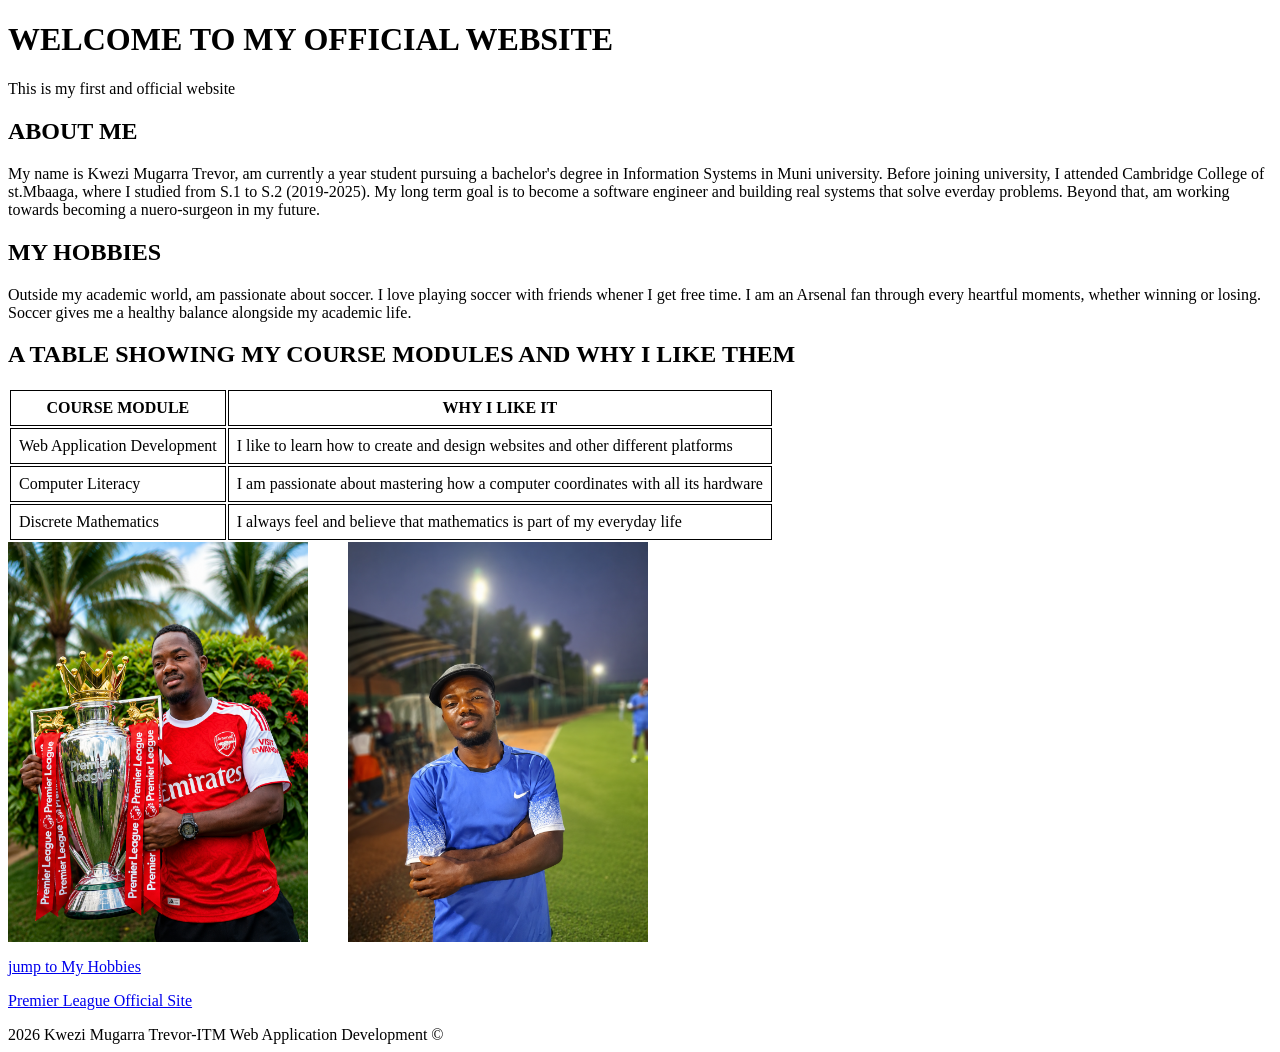
==== lesson 04 index.html/index.html @ fada137f "Add table, images, and links to profile page" ====
<!DOCTYPE html>
<html lang="en">
<head>
    <meta charset="UTF-8">
    <meta name="viewport" content="width=device-width, initial-scale=1.0">
    <title>KWEZI TREVOR WEBSITE</title>
    <style>
        table {
            border-spacing: 2px
        }
        th, td {
            border: 1px solid black;
            padding:8px;
        }
        .image-row {
            display: flex;
            gap: 40px;
        }
    </style>
</head>
<body>
    <main>
        <h1>WELCOME TO MY OFFICIAL WEBSITE</h1>
        <p><header>This is my first and official website</header></p>
        <section id="hobbies"><h2>ABOUT ME</h2>
            My name is Kwezi Mugarra Trevor, am currently a year student pursuing a bachelor's degree in Information
            Systems in Muni university. Before joining university, I attended Cambridge College of st.Mbaaga, where
             I studied from S.1 to S.2 (2019-2025). My long term goal is to become a software engineer and building
             real systems that solve everday problems. Beyond that, am working towards becoming a nuero-surgeon
             in my future.
        </section>
        <section><h2>MY HOBBIES</h2>
            Outside my academic world, am passionate about soccer. I love playing soccer with friends whener I get
            free time. I am an Arsenal fan through every heartful moments, whether winning or losing. Soccer gives
            me a healthy balance alongside my academic life.
        </section>
    </main>
    <h2>A TABLE SHOWING MY COURSE MODULES AND WHY I LIKE THEM</h2>
    <table>
        <thead>
            <tr>
                <th>COURSE MODULE</th>
                <th>WHY I LIKE IT</th>
            </tr>
        </thead>
        <tbody>
            <tr>
                <td>Web Application Development</td>
                <td>I like to learn how to create and design websites and other different platforms</td>
            </tr>
            <tr>
                <td>Computer Literacy</td>
                <td>I am passionate about mastering how a computer coordinates with all its hardware</td>
            </tr>
            <tr>
                <td>Discrete Mathematics</td>
                <td>I always feel and believe that mathematics is part of my everyday life</td>
            </tr>
        </tbody>
    </table>

    <section class="image-row">
        <img src="images/arsenaltrevor.png"
        alt="2025/2026 EPL Champions" width="300">
        <img src="images/kwezitrevor.png" 
        alt="Yes Centre Nsabya" width="300">
    </section>

    <p><a href="#hobbies">jump to My Hobbies</a></p>
    <p></p><a href="https://www.premierleague.com" target="_blank">Premier League Official Site</a></p>
    <footer>
        2026 Kwezi Mugarra Trevor-ITM Web Application Development &copy;
    </footer>
</body>
</html>
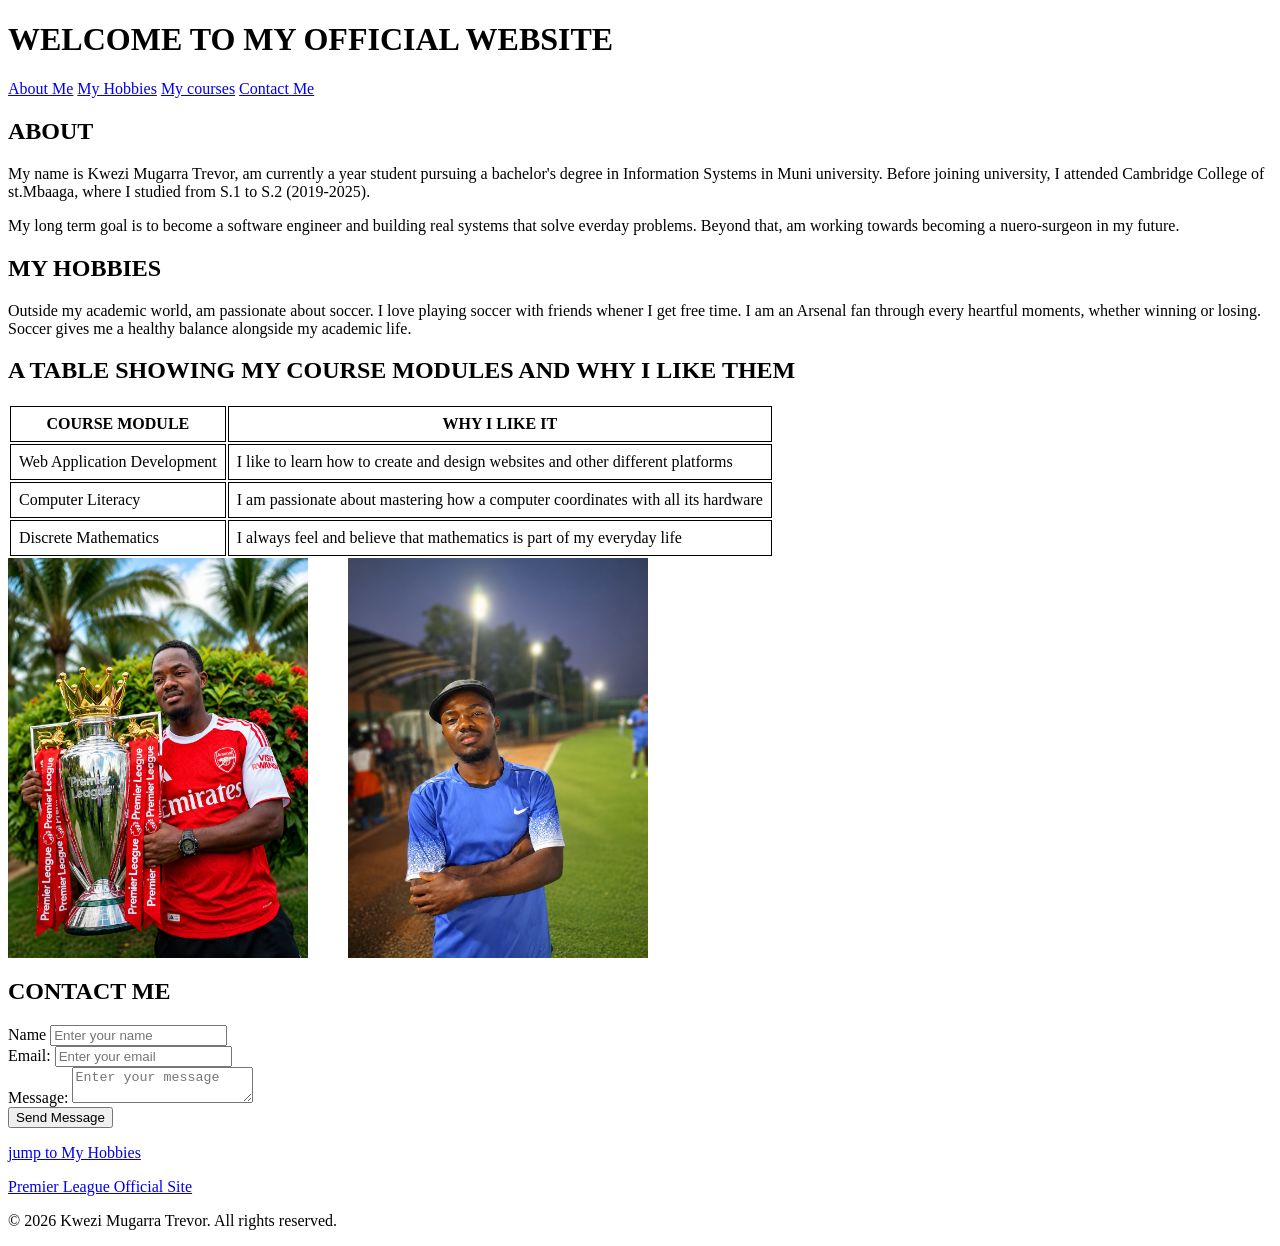
==== commit 176360ca: "Complete Assignment 5 contatct form" ====
--- a/lesson 04 index.html/index.html
+++ b/lesson 04 index.html/index.html
@@ -5,71 +5,178 @@
     <meta name="viewport" content="width=device-width, initial-scale=1.0">
     <title>KWEZI TREVOR WEBSITE</title>
     <style>
+
         table {
-            border-spacing: 2px
+            border-spacing: 2px;
         }
+
         th, td {
             border: 1px solid black;
-            padding:8px;
+            padding: 8px;
         }
+
         .image-row {
             display: flex;
             gap: 40px;
         }
+        
     </style>
 </head>
+
 <body>
+
+    <header>
+        <h1>WELCOME TO MY OFFICIAL WEBSITE</h1>
+
+        <nav>
+            <a href="#about">About Me</a>
+            <a href="#hobbies">My Hobbies</a>
+
+            <a href="#courses">My courses</a>
+
+            <a href="#contact">Contact Me</a>
+        </nav>
+    </header>
+
     <main>
-        <h1>WELCOME TO MY OFFICIAL WEBSITE</h1>
-        <p><header>This is my first and official website</header></p>
-        <section id="hobbies"><h2>ABOUT ME</h2>
-            My name is Kwezi Mugarra Trevor, am currently a year student pursuing a bachelor's degree in Information
+
+        <section id="about">
+            <h2>ABOUT</h2>
+
+            <p>
+                My name is Kwezi Mugarra Trevor, am currently a year student pursuing a bachelor's degree in Information
             Systems in Muni university. Before joining university, I attended Cambridge College of st.Mbaaga, where
-             I studied from S.1 to S.2 (2019-2025). My long term goal is to become a software engineer and building
+             I studied from S.1 to S.2 (2019-2025).
+             </p>
+
+             <p>
+                My long term goal is to become a software engineer and building
              real systems that solve everday problems. Beyond that, am working towards becoming a nuero-surgeon
              in my future.
+             </p>
         </section>
-        <section><h2>MY HOBBIES</h2>
-            Outside my academic world, am passionate about soccer. I love playing soccer with friends whener I get
+
+        <section id="hobbies">
+            <h2>MY HOBBIES</h2>
+
+            <p>
+                Outside my academic world, am passionate about soccer. I love playing soccer with friends whener I get
             free time. I am an Arsenal fan through every heartful moments, whether winning or losing. Soccer gives
             me a healthy balance alongside my academic life.
+            </p>
         </section>
-    </main>
-    <h2>A TABLE SHOWING MY COURSE MODULES AND WHY I LIKE THEM</h2>
+
+        <section id="courses">
+            <h2>A TABLE SHOWING MY COURSE MODULES AND WHY I LIKE THEM</h2>
     <table>
+
         <thead>
             <tr>
                 <th>COURSE MODULE</th>
                 <th>WHY I LIKE IT</th>
             </tr>
         </thead>
+
         <tbody>
+
             <tr>
                 <td>Web Application Development</td>
                 <td>I like to learn how to create and design websites and other different platforms</td>
             </tr>
+
             <tr>
                 <td>Computer Literacy</td>
                 <td>I am passionate about mastering how a computer coordinates with all its hardware</td>
             </tr>
+
             <tr>
                 <td>Discrete Mathematics</td>
                 <td>I always feel and believe that mathematics is part of my everyday life</td>
             </tr>
+
         </tbody>
+
     </table>
 
+        </section>
+
     <section class="image-row">
+
         <img src="images/arsenaltrevor.png"
         alt="2025/2026 EPL Champions" width="300">
+
         <img src="images/kwezitrevor.png" 
         alt="Yes Centre Nsabya" width="300">
+
     </section>
 
-    <p><a href="#hobbies">jump to My Hobbies</a></p>
-    <p></p><a href="https://www.premierleague.com" target="_blank">Premier League Official Site</a></p>
+    <section id="contact">
+
+        <h2>CONTACT ME</h2>
+
+        <form action="#" method="post">
+
+            <div>
+                <label for="name">Name</label>
+
+                <input
+                    type="text"
+                    id="name"
+                    name="name"
+                    placeholder="Enter your name"
+                    required
+                >
+            </div>
+
+            <div>
+                <label for="email">Email:</label>
+
+                <input
+                    type="email"
+                    id="email"
+                    name="email"
+                    placeholder="Enter your email"
+                    required
+                >
+            </div>
+
+            <div>
+                <label for="message">Message:</label>
+
+                                             <textarea
+                                                id="message"
+                                                name="message"
+                                                placeholder="Enter your message"
+                                                required
+                                            ></textarea>
+            </div>
+
+            <button type="submit">Send Message</button>
+
+            </form>
+
+        </section>
+
+        <section>
+
+            <p>
+                <a href="#hobbies">jump to My Hobbies</a>
+            </p>
+
+            <p>
+                <a href="https://www.premierleague.com" target="_blank">Premier League Official Site</a>
+            </p>
+
+            </section>
+    </main>
+
     <footer>
-        2026 Kwezi Mugarra Trevor-ITM Web Application Development &copy;
+
+        <p>
+            &copy; 2026 Kwezi Mugarra Trevor. All rights reserved.</footer
+        </p>
+
     </footer>
+
 </body>
 </html>
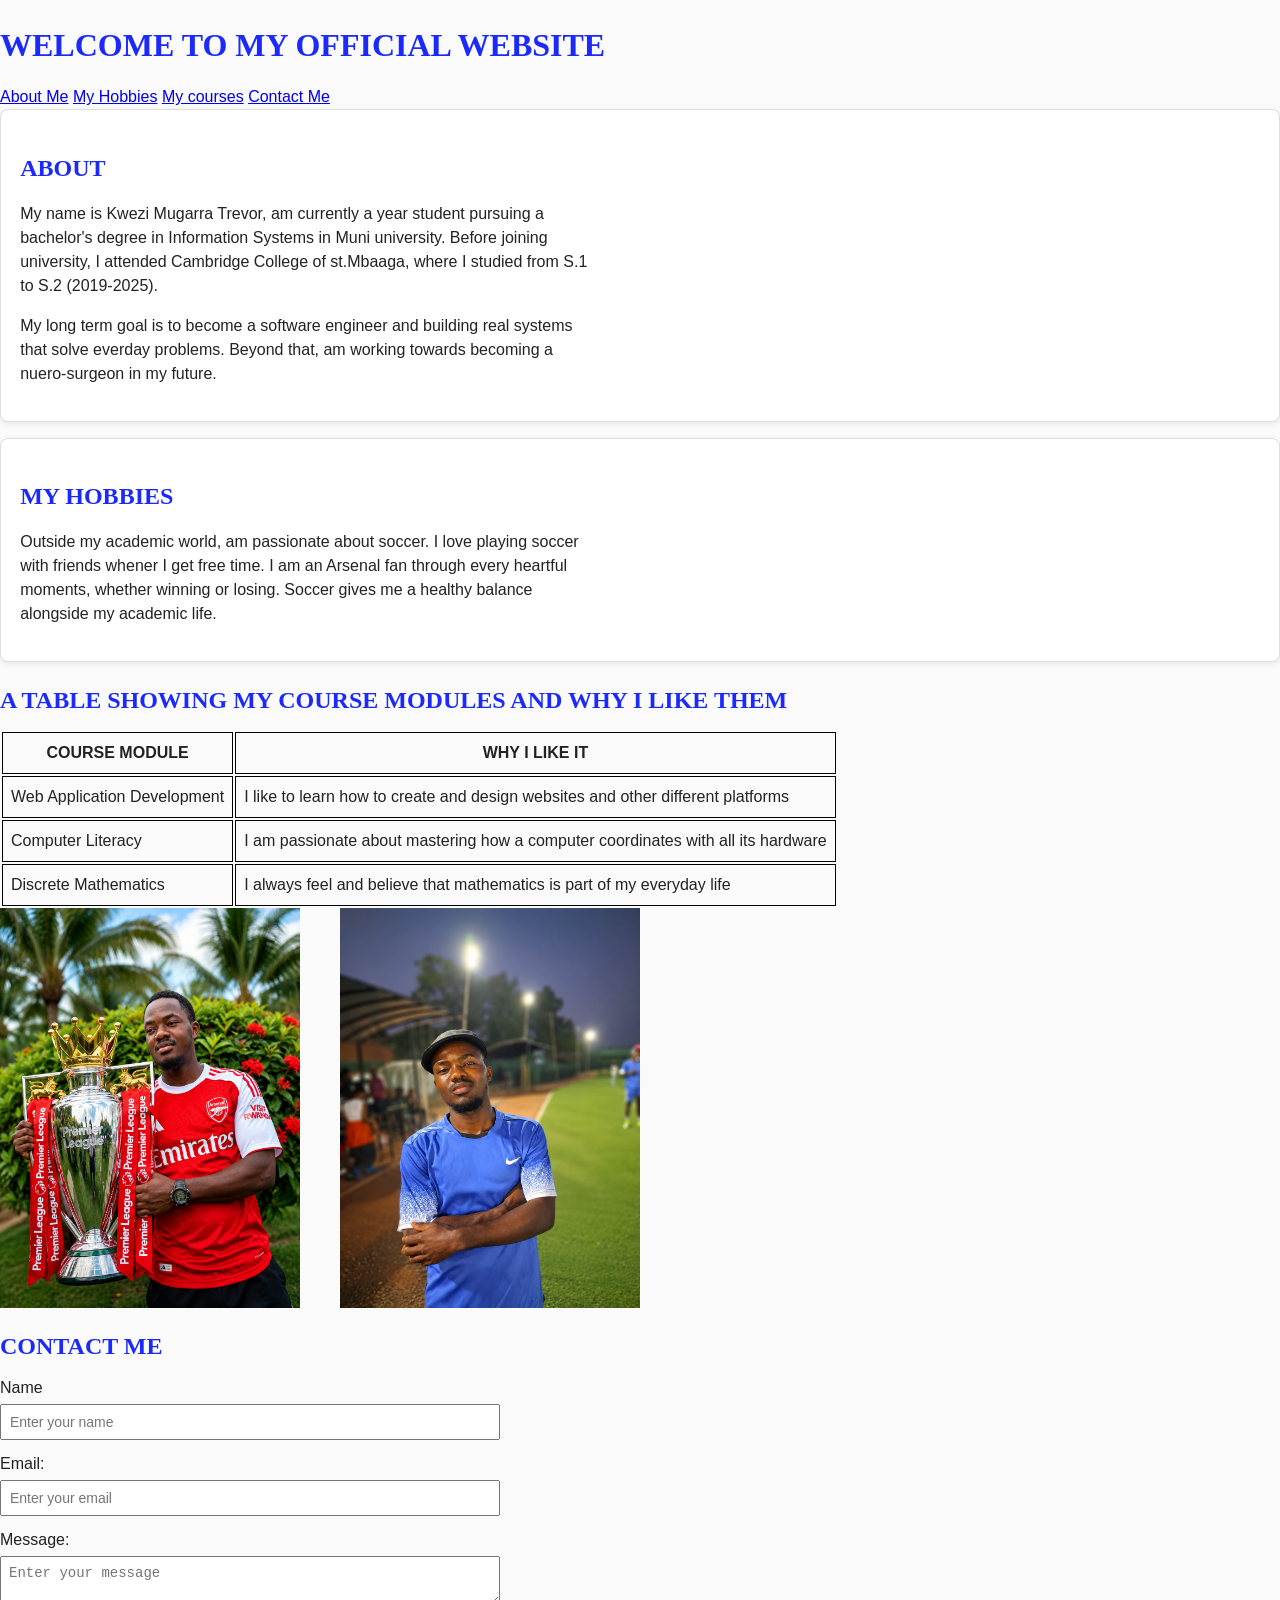
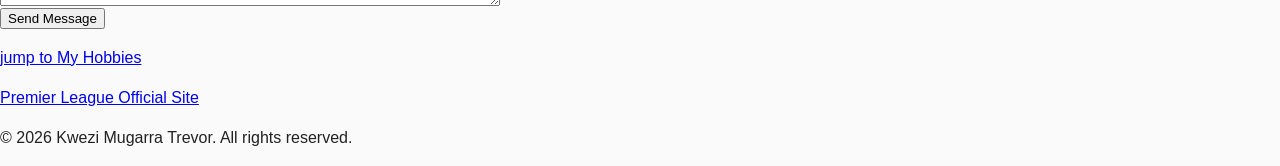
==== commit 56be87d8: "Add styles.css for lesson 06" ====
--- a/lesson 04 index.html/index.html
+++ b/lesson 04 index.html/index.html
@@ -4,6 +4,7 @@
     <meta charset="UTF-8">
     <meta name="viewport" content="width=device-width, initial-scale=1.0">
     <title>KWEZI TREVOR WEBSITE</title>
+    <link rel="stylesheet" href="style.css">
     <style>
 
         table {
@@ -40,7 +41,7 @@
 
     <main>
 
-        <section id="about">
+        <section id="about" class="card">
             <h2>ABOUT</h2>
 
             <p>
@@ -56,7 +57,7 @@
              </p>
         </section>
 
-        <section id="hobbies">
+        <section id="hobbies" class="card">
             <h2>MY HOBBIES</h2>
 
             <p>
--- a/lesson 04 index.html/style.css
+++ b/lesson 04 index.html/style.css
@@ -0,0 +1,49 @@
+*   {
+    box-sizing: border-box;
+}
+
+body {
+    font-family: Arial, Helvetica, sans-serif;
+    color: #222;
+    background-color: #fafafa;
+    line-height: 1.5;
+    margin: 0;
+    padding: 0;
+}
+
+h1, h2, h3 {
+    font-family: Georgia, serif;
+    color: #1b2afa;
+    margin-bottom: 0.5em;
+}
+
+p {
+  margin-bottom: 1em;
+  max-width: 65ch
+}
+
+.card {
+    background-color: #ffffff;
+    border: 1px solid #ddd;
+    border-radius: 8px;
+    padding: 1.2rem;
+    margin-bottom: 1rem;
+    box-shadow: 0 2px 6px rgba(0,0,0,0.08);
+}
+
+label {
+    display:  block;
+    font-size: 16px;
+    margin-top: 12px;
+    margin-bottom: 4px;
+}
+
+input[type="text"],
+input[type="email"],
+textarea {
+    display: block;
+    width: 100%;
+    max-width: 500px;
+    padding: 8px;
+    font-size: 14px;
+}
